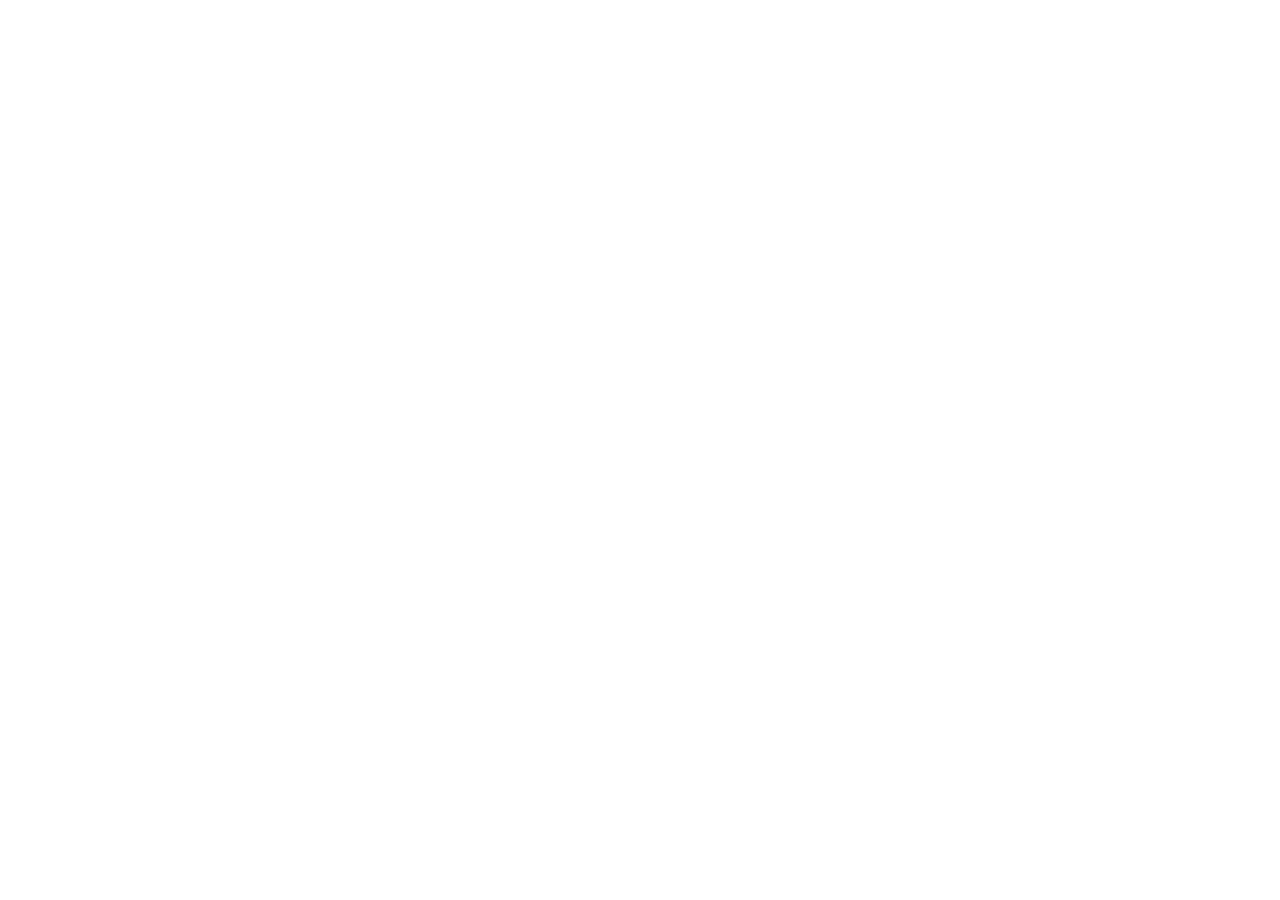
==== index.html @ 1b9d2290 "start" ====
<!DOCTYPE html>
<html lang="en">
<head>
    <meta charset="UTF-8">
    <meta name="viewport" content="width=device-width, initial-scale=1.0">
    <title> Landingpage - VOLVO </title>
</head>
<body>
    
</body>
</html>
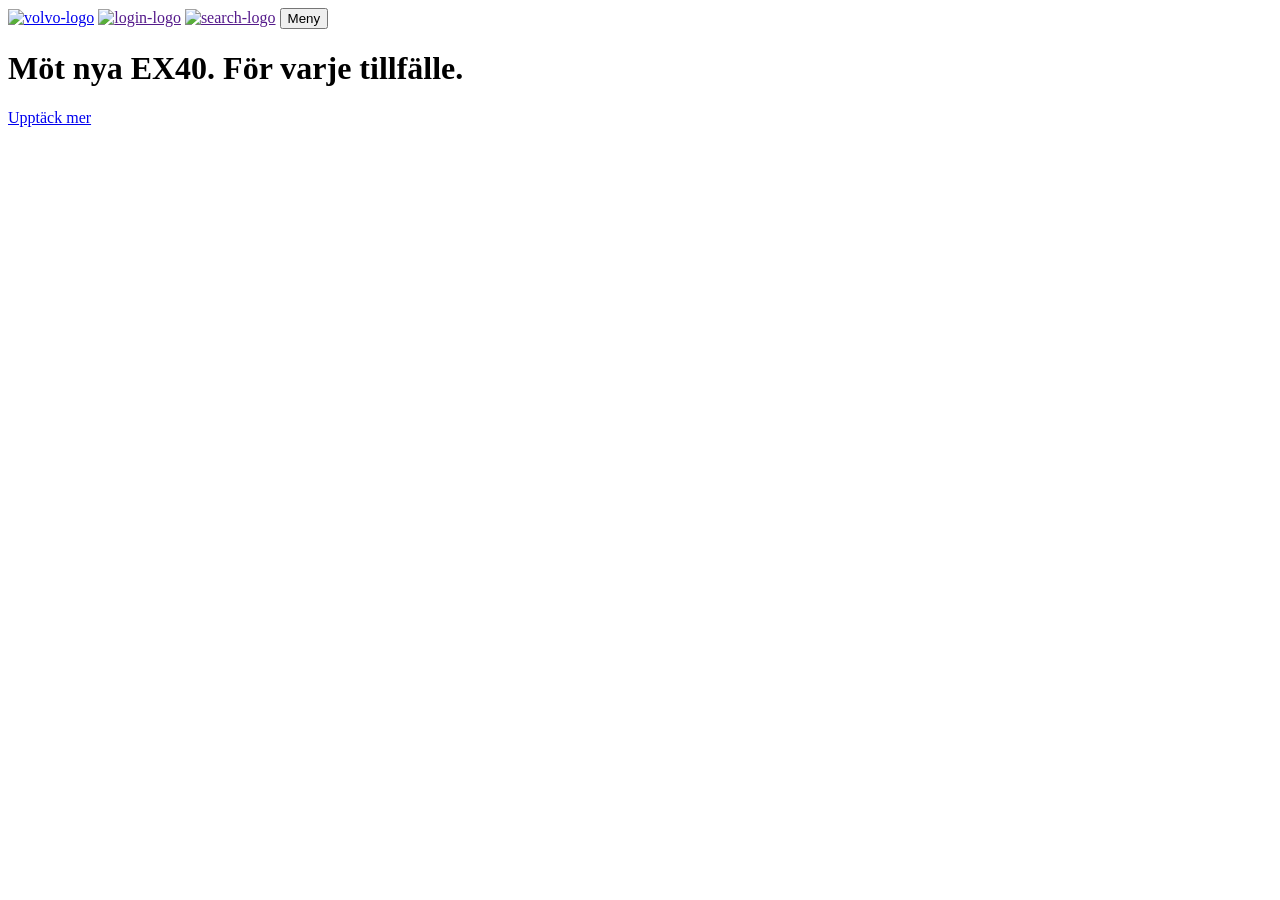
==== commit 7b2a45f2: "started with header/nav" ====
--- a/index.html
+++ b/index.html
@@ -3,9 +3,24 @@
 <head>
     <meta charset="UTF-8">
     <meta name="viewport" content="width=device-width, initial-scale=1.0">
+    <link rel="stylesheet" href="style.css">
+
     <title> Landingpage - VOLVO </title>
 </head>
 <body>
     
+<header>
+    <nav>
+        <a href="#"><img src="#" alt="volvo-logo"></a>
+        <a href=""><img src="#" alt="login-logo"></a>
+        <a href=""><img src="#" alt="search-logo"></a>
+        <button> Meny </button>
+    </nav>
+    <div class="header__hero">
+        <h1> Möt nya EX40. För varje tillfälle. </h1>
+        <a href="http://"> Upptäck mer </a>
+    </div>
+</header>
+
 </body>
 </html>
--- a/style.css
+++ b/style.css
@@ -0,0 +1,3 @@
+body{
+    
+}
